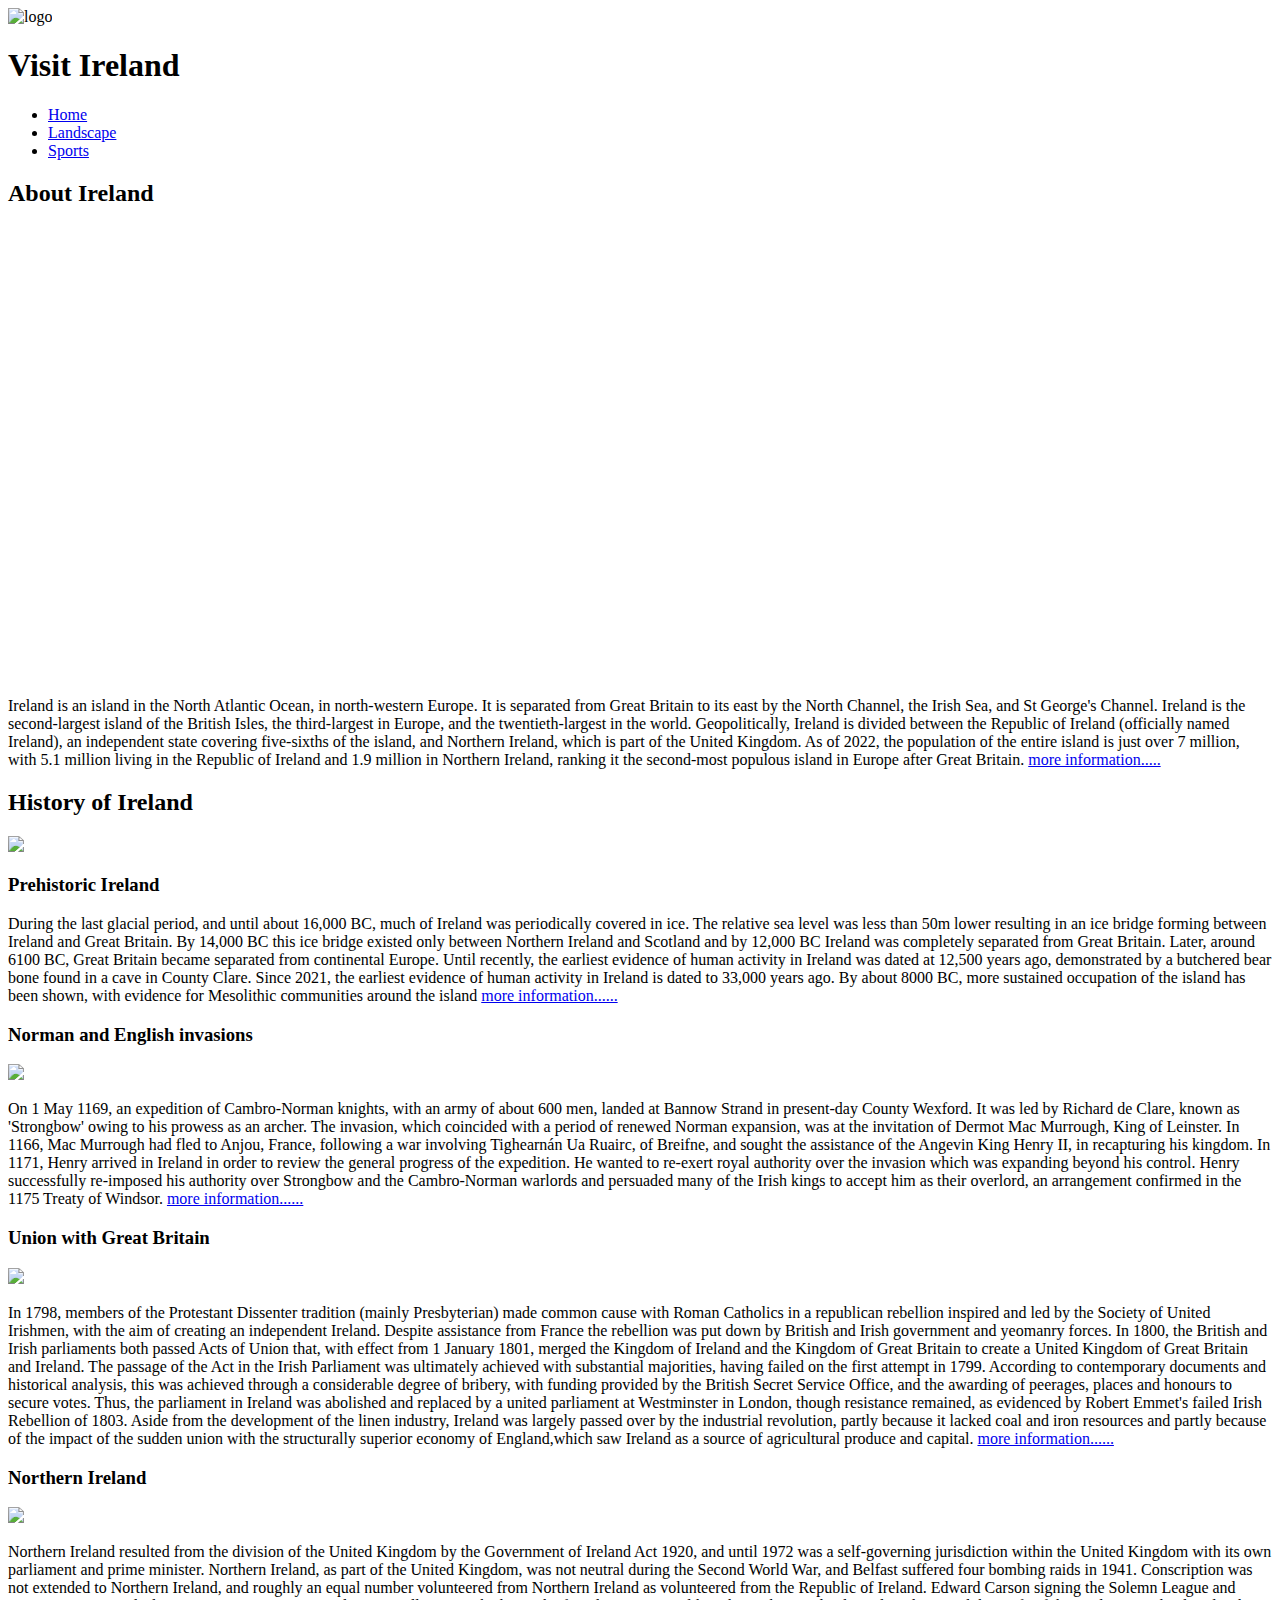
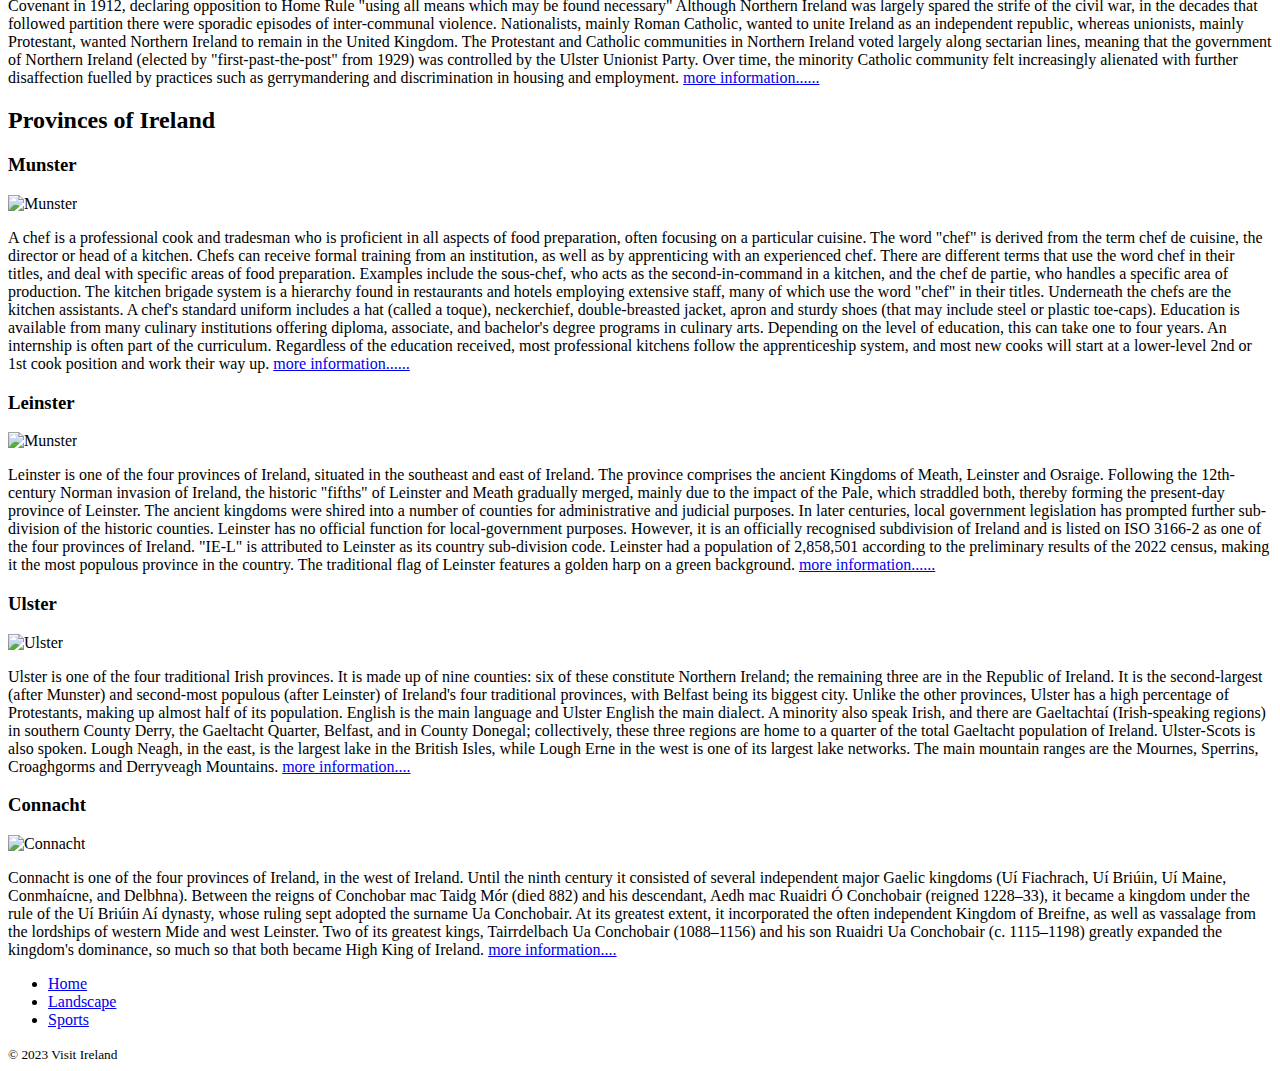
==== index.html @ 1dc59f45 "Add files via upload" ====
<!DOCTYPE html>
<!--This is comments
Author NMcGee
Date Created: Feb 2023
Purpose: Template html5 web page
Modifications:
-->
<html lang="en">
    <head>
        <meta charset="utf-8"/> <!--8-bit character encodingcaple of encoding all possible characters-->
        <meta name="description" content="All things Ireland">
        <meta name="keywords" content="Ireland">
        <title>Ireland</title>
        <link rel="stylesheet" type="text/css" href="styles/styles.css">
        <link rel="icon" href="images/map_of_ireland.png" type="images/gif" sizes="16x16">
    </head>

    <body>
        <header>
            <img class="logo" src="images/Flag_of_Ireland.svg" alt="logo">
            <h1>Visit Ireland</h1>
        </header>

        <nav>
            <ul>
                <li id="active"> <a href="index.html">Home</a></li>
                <li> <a href="landscape.html">Landscape</a></li>
                <li> <a href="sports.html">Sports</a></li>
            </ul>
        </nav>
        <main id="Maincontent">
            <section>
            <h2>About Ireland</h2>
            <iframe src="https://www.google.com/maps/embed?pb=!1m18!1m12!1m3!1d2437892.0576290116!2d-10.347372608063822!3d53.3655580342127!2m3!1f0!2f0!3f0!3m2!1i1024!2i768!4f13.1!3m3!1m2!1s0x485e619e5d73698f%3A0xca9b39444d6ac68d!2sIreland!5e0!3m2!1sen!2sie!4v1679319714418!5m2!1sen!2sie" width="600" height="450" style="border:0;" allowfullscreen="" loading="lazy" referrerpolicy="no-referrer-when-downgrade"></iframe>
                <p> 
                    Ireland is an island in the North Atlantic Ocean, in north-western Europe. 
                    It is separated from Great Britain to its east by the North Channel, the Irish Sea, and St George's Channel. 
                    Ireland is the second-largest island of the British Isles, the third-largest in Europe, and the twentieth-largest in the world.
                    Geopolitically, Ireland is divided between the Republic of Ireland (officially named Ireland), an independent state covering five-sixths of the island, and Northern Ireland, which is part of the United Kingdom. 
                    As of 2022, the population of the entire island is just over 7 million, with 5.1 million living in the Republic of Ireland and 1.9 million in Northern Ireland, ranking it the second-most populous island in Europe after Great Britain.
                    <a href="https://en.wikipedia.org/wiki/Ireland"> more information.....</a>
                </p>
            </section>

            

            <section class="manager"> <!--History of Ireland-->
            <h2>History of Ireland</h2>
                <img class="showimages" src="images/prehistoric_ireland.jpeg" id="showimages"/>
                <h3>Prehistoric Ireland</h3>
                <p>
                    During the last glacial period, and until about 16,000 BC, much of Ireland was periodically covered in ice. 
                    The relative sea level was less than 50m lower resulting in an ice bridge  forming between Ireland and Great Britain.
                    By 14,000 BC this ice bridge existed only between Northern Ireland and Scotland and by 12,000 BC Ireland was completely separated from Great Britain.
                    Later, around 6100 BC, Great Britain became separated from continental Europe.
                    Until recently, the earliest evidence of human activity in Ireland was dated at 12,500 years ago, demonstrated by a butchered bear bone found in a cave in County Clare.
                    Since 2021, the earliest evidence of human activity in Ireland is dated to 33,000 years ago.
                    By about 8000 BC, more sustained occupation of the island has been shown, with evidence for Mesolithic communities around the island
                    <a href="https://en.wikipedia.org/wiki/Ireland"> more information......</a>
                </p>

                <h3>Norman and English invasions</h3>
                <img class="showimages" src="images/norman_english_invasions.jpeg" id="showimages"/>
                <p>
                    On 1 May 1169, an expedition of Cambro-Norman knights, with an army of about 600 men, landed at Bannow Strand in present-day County Wexford. 
                    It was led by Richard de Clare, known as 'Strongbow' owing to his prowess as an archer.
                    The invasion, which coincided with a period of renewed Norman expansion, was at the invitation of Dermot Mac Murrough, King of Leinster.
                    In 1166, Mac Murrough had fled to Anjou, France, following a war involving Tighearnán Ua Ruairc, of Breifne, and sought the assistance of the Angevin King Henry II, in recapturing his kingdom. 
                    In 1171, Henry arrived in Ireland in order to review the general progress of the expedition. He wanted to re-exert royal authority over the invasion which was expanding beyond his control. 
                    Henry successfully re-imposed his authority over Strongbow and the Cambro-Norman warlords and persuaded many of the Irish kings to accept him as their overlord, an arrangement confirmed in the 1175 Treaty of Windsor.
                    <a href="https://en.wikipedia.org/wiki/Ireland"> more information......</a>
                </p>

                <h3>Union with Great Britain</h3>
                <img class="showimages" src="images/union_with_great_britain.jpeg" id="showimages"/>
                <p>
                    In 1798, members of the Protestant Dissenter tradition (mainly Presbyterian) made common cause with Roman Catholics in a republican rebellion inspired and led by the Society of United Irishmen, with the aim of creating an independent Ireland. 
                    Despite assistance from France the rebellion was put down by British and Irish government and yeomanry forces. In 1800, the British and Irish parliaments both passed Acts of Union that, with effect from 1 January 1801, merged the Kingdom of Ireland and the Kingdom of Great Britain to create a United Kingdom of Great Britain and Ireland.
                    The passage of the Act in the Irish Parliament was ultimately achieved with substantial majorities, having failed on the first attempt in 1799. 
                    According to contemporary documents and historical analysis, this was achieved through a considerable degree of bribery, with funding provided by the British Secret Service Office, and the awarding of peerages, places and honours to secure votes.
                    Thus, the parliament in Ireland was abolished and replaced by a united parliament at Westminster in London, though resistance remained, as evidenced by Robert Emmet's failed Irish Rebellion of 1803.
                    Aside from the development of the linen industry, Ireland was largely passed over by the industrial revolution, partly because it lacked coal and iron resources and partly because of the impact of the sudden union with the structurally superior economy of England,which saw Ireland as a source of agricultural produce and capital.
                    <a href="https://en.wikipedia.org/wiki/Ireland"> more information......</a>
                </p>

                <h3>Northern Ireland</h3>
                <img class="showimages" src="images/northern_ireland.jpeg" id="showimages"/>
                <p>
                    Northern Ireland resulted from the division of the United Kingdom by the Government of Ireland Act 1920, and until 1972 was a self-governing jurisdiction within the United Kingdom with its own parliament and prime minister. 
                    Northern Ireland, as part of the United Kingdom, was not neutral during the Second World War, and Belfast suffered four bombing raids in 1941. 
                    Conscription was not extended to Northern Ireland, and roughly an equal number volunteered from Northern Ireland as volunteered from the Republic of Ireland.
                    Edward Carson signing the Solemn League and Covenant in 1912, declaring opposition to Home Rule "using all means which may be found necessary"
                    Although Northern Ireland was largely spared the strife of the civil war, in the decades that followed partition there were sporadic episodes of inter-communal violence. 
                    Nationalists, mainly Roman Catholic, wanted to unite Ireland as an independent republic, whereas unionists, mainly Protestant, wanted Northern Ireland to remain in the United Kingdom. 
                    The Protestant and Catholic communities in Northern Ireland voted largely along sectarian lines, meaning that the government of Northern Ireland (elected by "first-past-the-post" from 1929) was controlled by the Ulster Unionist Party. 
                    Over time, the minority Catholic community felt increasingly alienated with further disaffection fuelled by practices such as gerrymandering and discrimination in housing and employment.
                    <a href="https://en.wikipedia.org/wiki/Ireland"> more information......</a>
                </p>
            </section>

                <section> <!--Provinces-->
                <h2>Provinces of Ireland</h2>
                </section>

                <section>
                <h3>Munster</h3>
                 <section class="col_detail">
                 <img  class="provinces" src="images/munster.png" alt="Munster" />
                 <p>
                    A chef is a professional cook and tradesman who is proficient in all aspects of food preparation, often focusing on a particular cuisine. 
                    The word "chef" is derived from the term chef de cuisine, the director or head of a kitchen. 
                    Chefs can receive formal training from an institution, as well as by apprenticing with an experienced chef.
                    There are different terms that use the word chef in their titles, and deal with specific areas of food preparation. 
                    Examples include the sous-chef, who acts as the second-in-command in a kitchen, and the chef de partie, who handles a specific area of production. 
                    The kitchen brigade system is a hierarchy found in restaurants and hotels employing extensive staff, many of which use the word "chef" in their titles. 
                    Underneath the chefs are the kitchen assistants. 
                    A chef's standard uniform includes a hat (called a toque), neckerchief, double-breasted jacket, apron and sturdy shoes (that may include steel or plastic toe-caps).
                    Education is available from many culinary institutions offering diploma, associate, and bachelor's degree programs in culinary arts. 
                    Depending on the level of education, this can take one to four years. 
                    An internship is often part of the curriculum. 
                    Regardless of the education received, most professional kitchens follow the apprenticeship system, and most new cooks will start at a lower-level 2nd or 1st cook position and work their way up. 
                    <a href="https://en.wikipedia.org/wiki/Munster" > more information......</a>
                 </p>
                </section>
             
                <section>
                 <h3>Leinster</h3>
                 <section class="col_detail">
                 <img  class="provinces" src="images/leinster.png" alt="Munster" />
                 <p>
                    Leinster is one of the four provinces of Ireland, situated in the southeast and east of Ireland. 
                    The province comprises the ancient Kingdoms of Meath, Leinster and Osraige. 
                    Following the 12th-century Norman invasion of Ireland, the historic "fifths" of Leinster and Meath gradually merged, mainly due to the impact of the Pale, which straddled both, thereby forming the present-day province of Leinster. 
                    The ancient kingdoms were shired into a number of counties for administrative and judicial purposes. 
                    In later centuries, local government legislation has prompted further sub-division of the historic counties.
                    Leinster has no official function for local-government purposes. 
                    However, it is an officially recognised subdivision of Ireland and is listed on ISO 3166-2 as one of the four provinces of Ireland. 
                    "IE-L" is attributed to Leinster as its country sub-division code. 
                    Leinster had a population of 2,858,501 according to the preliminary results of the 2022 census, making it the most populous province in the country.
                    The traditional flag of Leinster features a golden harp on a green background.
                    <a href="https://en.wikipedia.org/wiki/Leinster" > more information......</a>
                 </p>
                </section>
           
                <section>
                <h3>Ulster</h3>
                <section class="col_detail">
                <img class="provinces" src="images/ulster.png" alt="Ulster" />
                <p>
                    Ulster is one of the four traditional Irish provinces. 
                    It is made up of nine counties: six of these constitute Northern Ireland; the remaining three are in the Republic of Ireland.
                    It is the second-largest (after Munster) and second-most populous (after Leinster) of Ireland's four traditional provinces, with Belfast being its biggest city. 
                    Unlike the other provinces, Ulster has a high percentage of Protestants, making up almost half of its population. 
                    English is the main language and Ulster English the main dialect. 
                    A minority also speak Irish, and there are Gaeltachtaí (Irish-speaking regions) in southern County Derry, the Gaeltacht Quarter, Belfast, and in County Donegal; collectively, these three regions are home to a quarter of the total Gaeltacht population of Ireland.
                    Ulster-Scots is also spoken. 
                    Lough Neagh, in the east, is the largest lake in the British Isles, while Lough Erne in the west is one of its largest lake networks. 
                    The main mountain ranges are the Mournes, Sperrins, Croaghgorms and Derryveagh Mountains.
                   <a href="https://en.wikipedia.org/wiki/Ulster"> more information....</a>
                </p>
                </section>

                <section>
                    <h3>Connacht</h3>
                    <section class="col_detail">
                    <img class="provinces" src="images/connacht.png" alt="Connacht" />
                    <p>
                        Connacht is one of the four provinces of Ireland, in the west of Ireland. Until the ninth century it consisted of several independent major Gaelic kingdoms (Uí Fiachrach, Uí Briúin, Uí Maine, Conmhaícne, and Delbhna).
                        Between the reigns of Conchobar mac Taidg Mór (died 882) and his descendant, Aedh mac Ruaidri Ó Conchobair (reigned 1228–33), it became a kingdom under the rule of the Uí Briúin Aí dynasty, whose ruling sept adopted the surname Ua Conchobair. 
                        At its greatest extent, it incorporated the often independent Kingdom of Breifne, as well as vassalage from the lordships of western Mide and west Leinster. 
                        Two of its greatest kings, Tairrdelbach Ua Conchobair (1088–1156) and his son Ruaidri Ua Conchobair (c. 1115–1198) greatly expanded the kingdom's dominance, so much so that both became High King of Ireland.
                       <a href="https://en.wikipedia.org/wiki/Connacht"> more information....</a>
                    </p>
                    </section>
                </section> 

        </main>

        <footer>
            <ul>
                <li> <a href="index.html">Home</a></li>
                <li> <a href="landscape.html">Landscape</a></li>
                <li> <a href="sports.html">Sports</a></li>
            </ul>
            <small>&copy; 2023 Visit Ireland </small>
    </body>

</html>
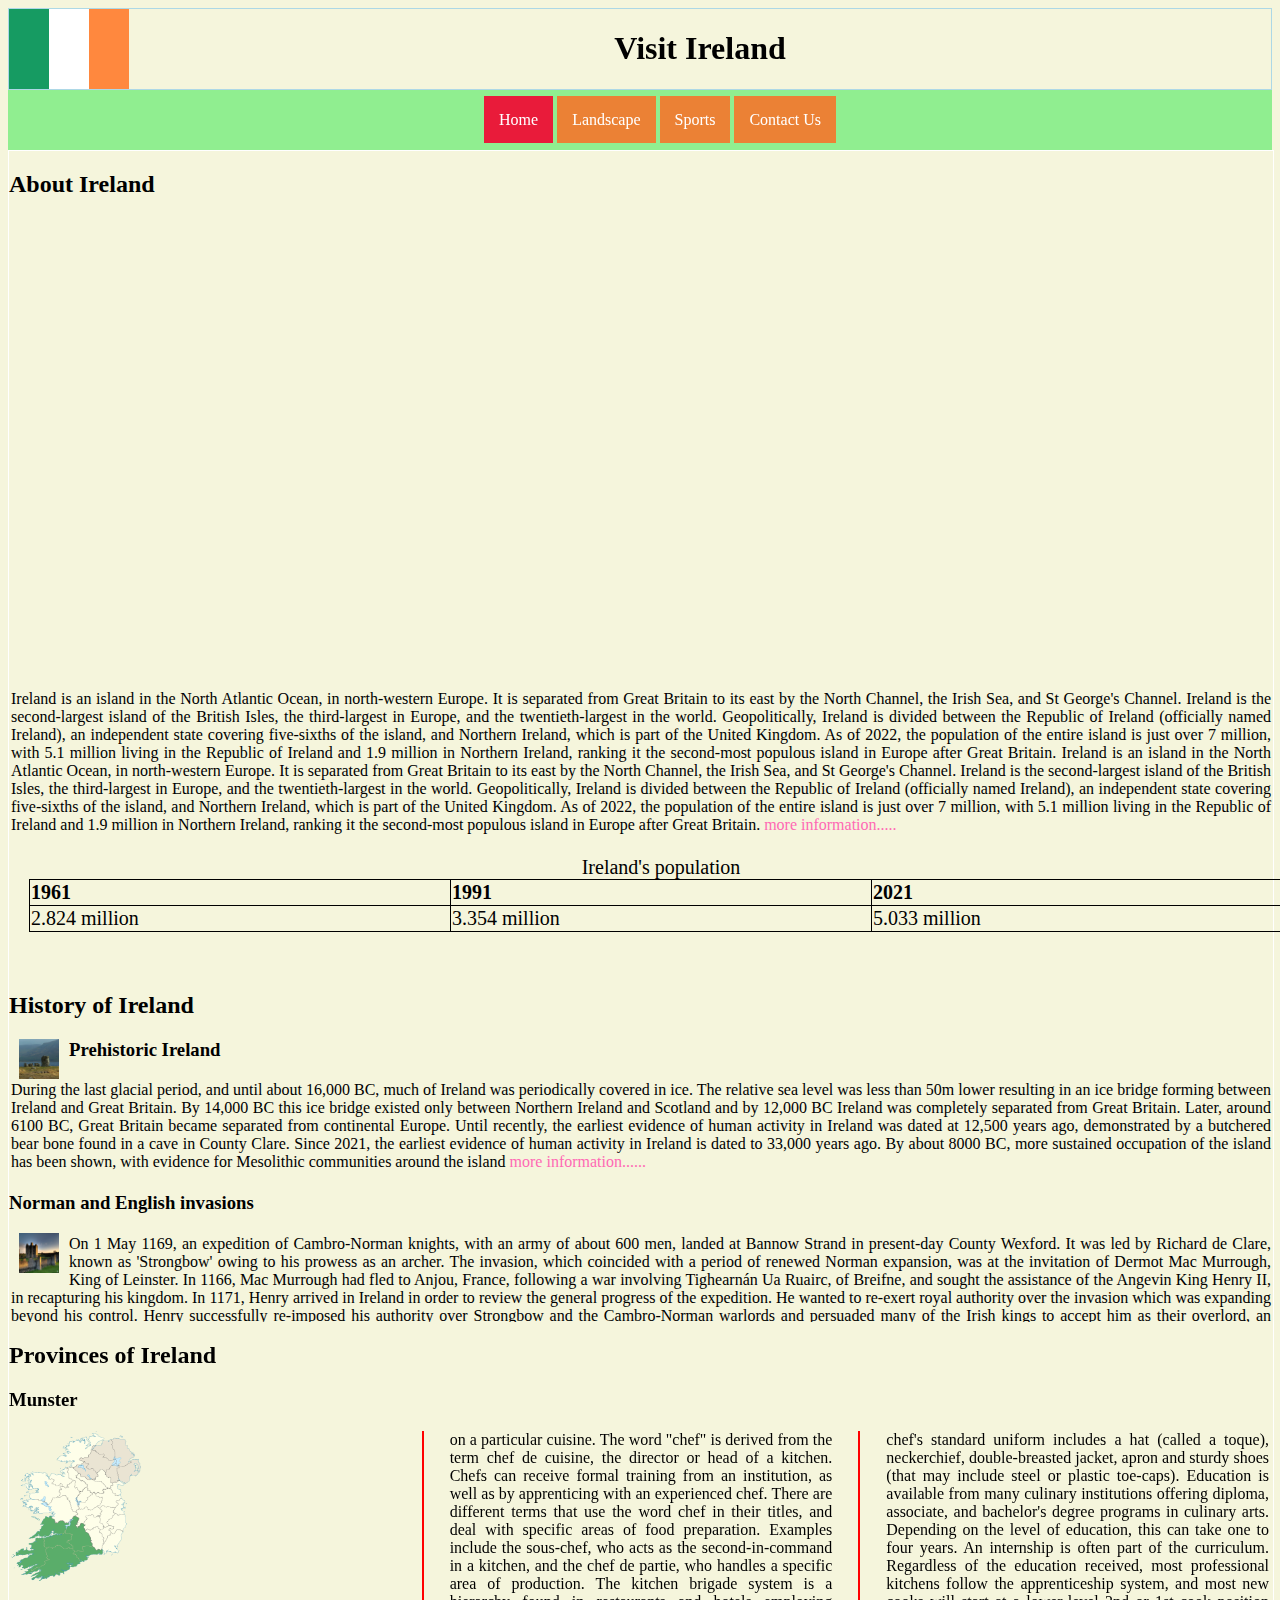
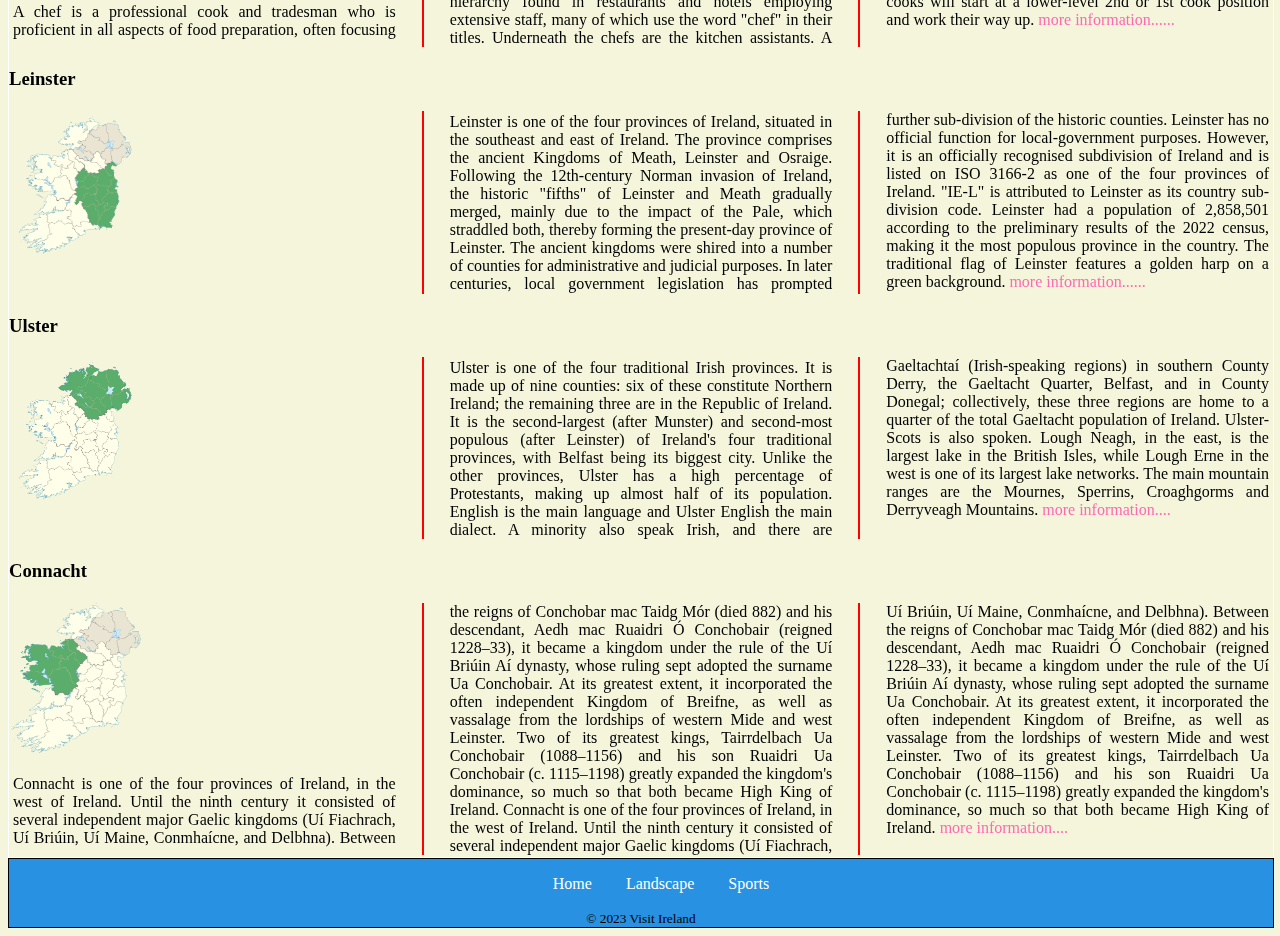
==== commit 7abf7db5: "Add files via upload" ====
--- a/index.html
+++ b/index.html
@@ -26,6 +26,7 @@
                 <li id="active"> <a href="index.html">Home</a></li>
                 <li> <a href="landscape.html">Landscape</a></li>
                 <li> <a href="sports.html">Sports</a></li>
+                <li> <a href="contact.html">Contact Us</a></li>
             </ul>
         </nav>
         <main id="Maincontent">
@@ -38,7 +39,26 @@
                     Ireland is the second-largest island of the British Isles, the third-largest in Europe, and the twentieth-largest in the world.
                     Geopolitically, Ireland is divided between the Republic of Ireland (officially named Ireland), an independent state covering five-sixths of the island, and Northern Ireland, which is part of the United Kingdom. 
                     As of 2022, the population of the entire island is just over 7 million, with 5.1 million living in the Republic of Ireland and 1.9 million in Northern Ireland, ranking it the second-most populous island in Europe after Great Britain.
+                    Ireland is an island in the North Atlantic Ocean, in north-western Europe. 
+                    It is separated from Great Britain to its east by the North Channel, the Irish Sea, and St George's Channel. 
+                    Ireland is the second-largest island of the British Isles, the third-largest in Europe, and the twentieth-largest in the world.
+                    Geopolitically, Ireland is divided between the Republic of Ireland (officially named Ireland), an independent state covering five-sixths of the island, and Northern Ireland, which is part of the United Kingdom. 
+                    As of 2022, the population of the entire island is just over 7 million, with 5.1 million living in the Republic of Ireland and 1.9 million in Northern Ireland, ranking it the second-most populous island in Europe after Great Britain.
                     <a href="https://en.wikipedia.org/wiki/Ireland"> more information.....</a>
+                    
+                    <table>
+                        <caption>Ireland's population</caption>
+                        <tr>
+                            <th>1961 </th>
+                            <th>1991 </th>
+                            <th>2021 </th>
+                        </tr>
+                        <tr>
+                            <td>2.824 million </td>
+                            <td>3.354 million </td>
+                            <td>5.033 million </td>
+                        </tr>
+                        </table>
                 </p>
             </section>
 
@@ -126,7 +146,7 @@
                 <section>
                  <h3>Leinster</h3>
                  <section class="col_detail">
-                 <img  class="provinces" src="images/leinster.png" alt="Munster" />
+                 <img  class="provinces" src="images/leinster.png" alt="Leinster" />
                  <p>
                     Leinster is one of the four provinces of Ireland, situated in the southeast and east of Ireland. 
                     The province comprises the ancient Kingdoms of Meath, Leinster and Osraige. 
@@ -169,6 +189,10 @@
                         Between the reigns of Conchobar mac Taidg Mór (died 882) and his descendant, Aedh mac Ruaidri Ó Conchobair (reigned 1228–33), it became a kingdom under the rule of the Uí Briúin Aí dynasty, whose ruling sept adopted the surname Ua Conchobair. 
                         At its greatest extent, it incorporated the often independent Kingdom of Breifne, as well as vassalage from the lordships of western Mide and west Leinster. 
                         Two of its greatest kings, Tairrdelbach Ua Conchobair (1088–1156) and his son Ruaidri Ua Conchobair (c. 1115–1198) greatly expanded the kingdom's dominance, so much so that both became High King of Ireland.
+                        Connacht is one of the four provinces of Ireland, in the west of Ireland. Until the ninth century it consisted of several independent major Gaelic kingdoms (Uí Fiachrach, Uí Briúin, Uí Maine, Conmhaícne, and Delbhna).
+                        Between the reigns of Conchobar mac Taidg Mór (died 882) and his descendant, Aedh mac Ruaidri Ó Conchobair (reigned 1228–33), it became a kingdom under the rule of the Uí Briúin Aí dynasty, whose ruling sept adopted the surname Ua Conchobair. 
+                        At its greatest extent, it incorporated the often independent Kingdom of Breifne, as well as vassalage from the lordships of western Mide and west Leinster. 
+                        Two of its greatest kings, Tairrdelbach Ua Conchobair (1088–1156) and his son Ruaidri Ua Conchobair (c. 1115–1198) greatly expanded the kingdom's dominance, so much so that both became High King of Ireland.
                        <a href="https://en.wikipedia.org/wiki/Connacht"> more information....</a>
                     </p>
                     </section>
--- a/styles/styles.css
+++ b/styles/styles.css
@@ -0,0 +1,238 @@
+nav{
+    background-color: lightgreen;
+    padding: 5px;
+    border: 1px solid darkgreen;
+    border: 5px;
+}    
+
+nav ul li{
+    list-style-type: none;
+    background-color: rgb(235, 129, 53);
+    display: inline;
+    padding: 15px;
+}
+
+nav ul li a{
+    color: white;
+    text-decoration: none;
+}
+
+nav ul li:hover{
+    background-color:rgb(210, 64, 210);
+}
+
+nav ul {
+    text-align: center;
+    font: 1.2em;
+}
+
+#active{
+    background-color: rgb(233, 27, 58);
+}
+
+.logo{
+    float: left;
+    height: 80px;
+    width: 120px;
+}
+
+header{
+    background-image: url(../images/header_image.jpg);
+    background-repeat: no-repeat;
+    background-size: cover;
+    color: white;
+    border: 1px solid lightblue;
+    text-align: center;
+}
+
+#bigPic {
+    width: 75%;
+}
+
+.showimages{
+    float: left;
+    width: 40px;
+    height: 40px;
+    margin: 0 10px 0 10px;       /* top margin is 0
+                                    right margin is 10px
+                                    bottom margin is 0
+                                    left margin is 10px */
+}
+
+
+section.manager{
+    max-height: 350px;
+    overflow: auto;
+    text-align: justify;
+}
+
+.col_detail{
+    column-count: 3;
+    column-rule: 2px solid red ;
+    column-gap: 50px;
+    padding: 2px;
+    text-align: justify;
+}
+
+.provinces{
+    width: 130px;
+    height: 150px;
+
+}
+
+footer ul li {
+    list-style-type: none;
+    color: white;
+    display: inline;
+    padding: 15px;
+}
+
+footer ul li a {
+    color: white;
+    text-decoration: none;
+    display: inline;
+}
+
+footer {
+    clear: both;
+    border: 1px solid black;
+    padding: 0;
+    margin: 0;
+    position: relative;
+    bottom: 0px;
+    width: 100%;
+    background-color: rgb(40, 145, 225);
+    text-align: center;
+}
+
+
+#Maincontent {
+    float: left;
+    width: 100%;
+    border: 1px solid white;
+}
+
+aside ul li {
+    list-style-type: none;
+}
+
+aside ul li a {
+    color: #08dcf4;
+    text-decoration: none;
+}
+
+body{
+    font-family: Verdana;
+    background-color: beige;
+    color: black;
+}
+
+p {
+    text-align: justify;
+    padding: 2px;
+    color: black;
+}
+
+.course {
+    text-align: center;
+    padding: 10px;
+    border: 1px solid white;
+}
+
+.videoContent {
+    float: left;
+    width: 48%;
+    border: 2px solid white;
+    max-height: 400px;
+    min-height: 400px;
+    overflow: auto;
+}
+
+.videoContent1 {
+    float:right;
+    width: 48%;
+    border: 2px solid white;
+    max-height: 400px;
+    min-height: 400px;
+    overflow: auto;
+}
+
+.backgroundImageB {
+    background-image: url(../images/hurling_3.webp);
+    background-repeat: no-repeat;
+    background-size: cover;
+    color: white;
+}
+
+.backgroundImageC {
+    background-image: url(../images/gaelic_football_2.jpeg);
+    background-repeat: no-repeat;
+    background-size: cover;
+    color: black;
+}
+
+.backgroundImageE {
+    background-image: url(../images/rugby_2.jpeg);
+    background-repeat: no-repeat;
+    background-size: cover;
+    color: black;
+}
+
+.backgroundImageF {
+    background-image: url(../images/irish_football_team.jpeg);
+    background-repeat: no-repeat;
+    background-size: cover;
+    color: black;
+}
+
+
+main a {
+    color: hotpink;
+    text-decoration: none;
+}
+
+h1{
+    color: black;
+}
+
+
+table {
+    width: 100%;
+    border: 1px solid black;
+    border-collapse: collapse;
+    font-size: 20px;
+    margin: 20px;
+}
+
+th,td,tr{
+    border: 1px solid black;
+    text-align: left;
+}
+
+.gallery {
+    display: flex;
+    flex-wrap: wrap;
+}
+  
+.gallery img {
+    width: 200px;
+    height: 200px;
+    object-fit: cover;
+    margin: 10px;
+}
+
+.collage {
+    display: flex;
+    flex-wrap: wrap;
+    justify-content: center;
+    align-items: center;
+    width: 800px;
+    height: 600px;
+  }
+  
+  .collage img {
+    width: 50%;
+    height: 50%;
+    object-fit: cover;
+    margin: 5px;
+  }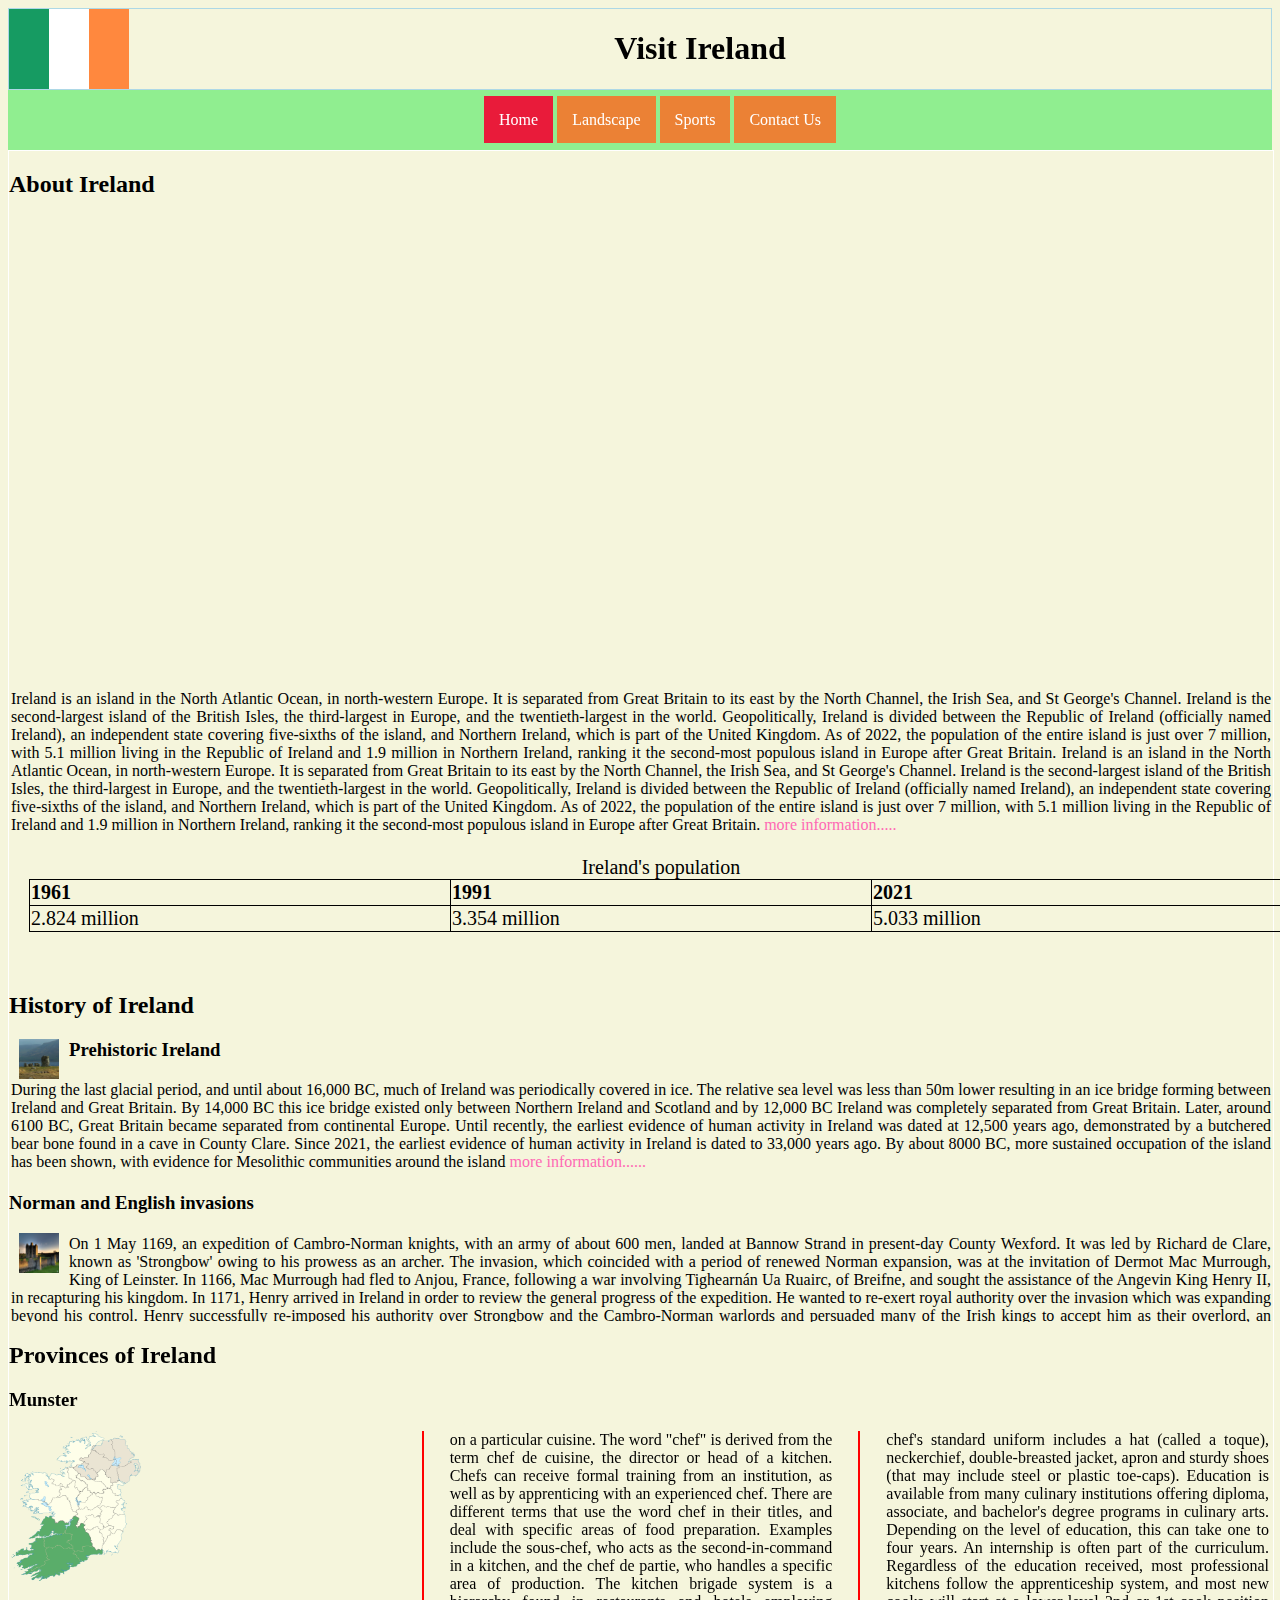
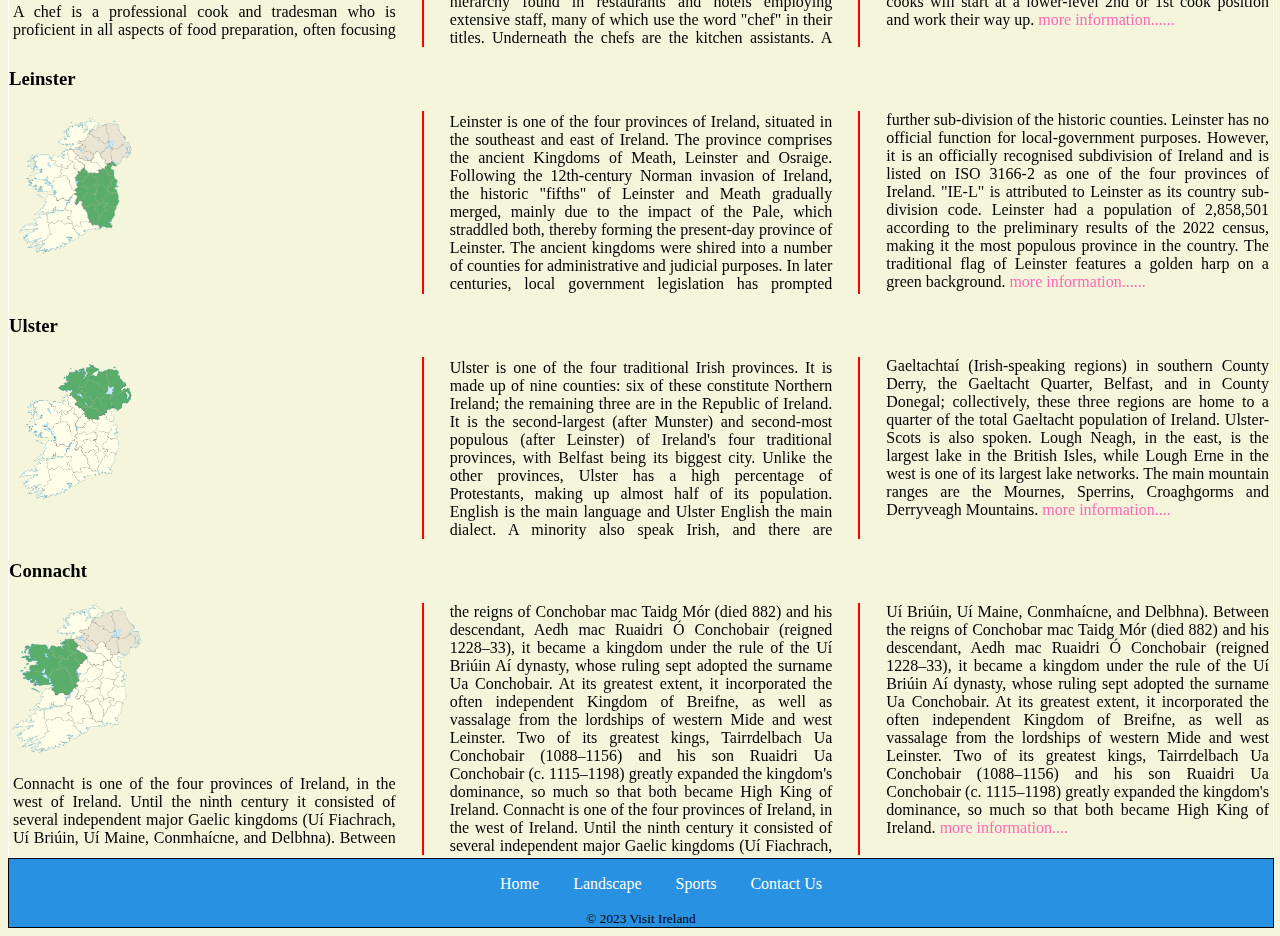
==== commit 794d46c0: "Add files via upload" ====
--- a/index.html
+++ b/index.html
@@ -205,6 +205,7 @@
                 <li> <a href="index.html">Home</a></li>
                 <li> <a href="landscape.html">Landscape</a></li>
                 <li> <a href="sports.html">Sports</a></li>
+                <li> <a href="contact.html">Contact Us</a></li>
             </ul>
             <small>&copy; 2023 Visit Ireland </small>
     </body>
